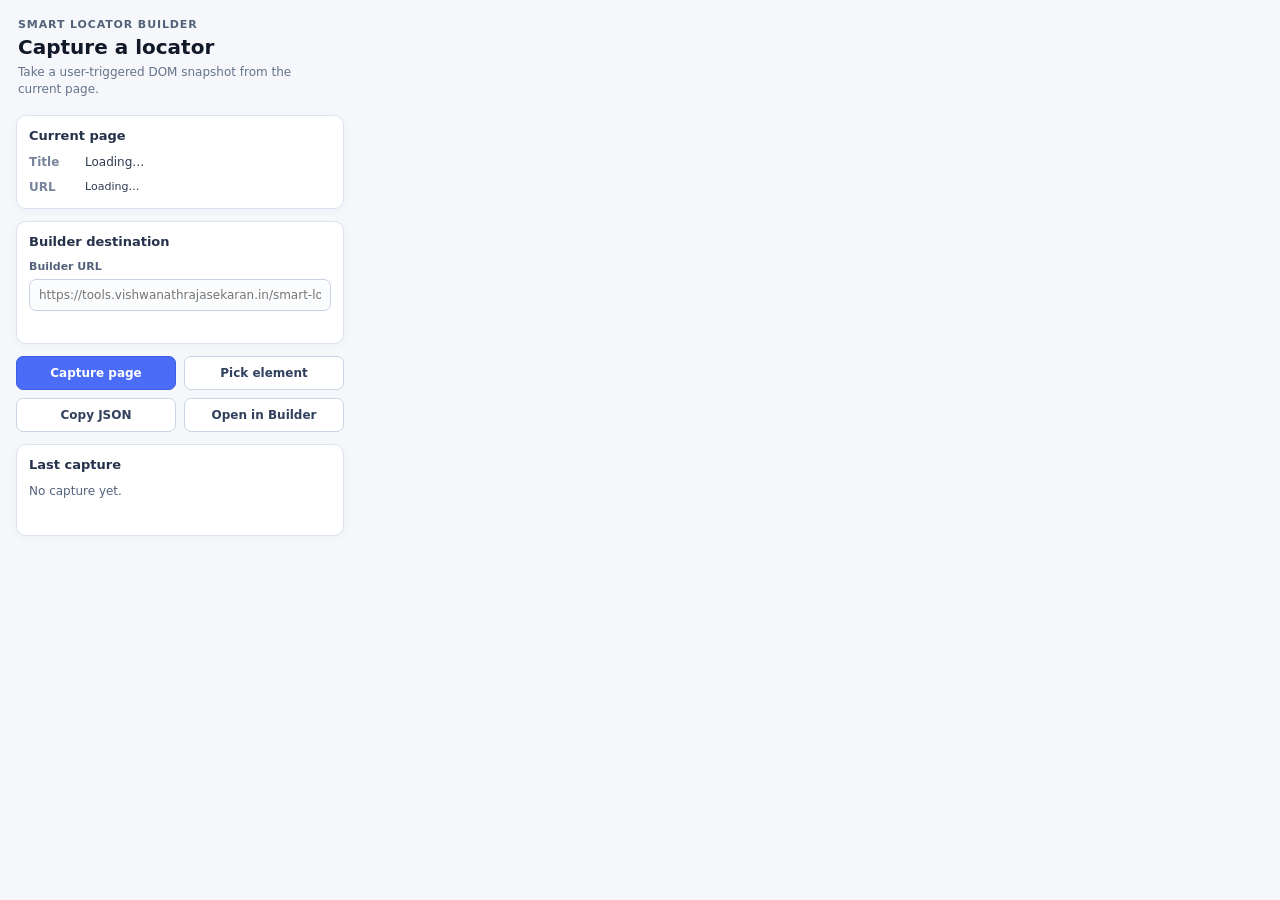
==== browser-extension/popup.html @ 505fffe5 "add Chrome and Edge locator capture extension" ====
<!doctype html>
<html lang="en">
  <head>
    <meta charset="utf-8">
    <meta name="viewport" content="width=device-width, initial-scale=1">
    <title>Smart Locator Builder</title>
    <link rel="stylesheet" href="popup.css">
  </head>
  <body>
    <main class="popup-shell">
      <header class="popup-header">
        <p class="eyebrow">Smart Locator Builder</p>
        <h1>Capture a locator</h1>
        <p class="subtitle">Take a user-triggered DOM snapshot from the current page.</p>
      </header>

      <section class="card page-card" aria-labelledby="current-page-heading">
        <h2 id="current-page-heading">Current page</h2>
        <dl class="page-details">
          <div class="detail-row">
            <dt>Title</dt>
            <dd id="current-page-title">Loading…</dd>
          </div>
          <div class="detail-row">
            <dt>URL</dt>
            <dd id="current-page-url" class="url-value">Loading…</dd>
          </div>
        </dl>
      </section>

      <section class="card" aria-labelledby="builder-heading">
        <h2 id="builder-heading">Builder destination</h2>
        <label class="field-label" for="builder-url">Builder URL</label>
        <input
          id="builder-url"
          class="text-input"
          type="url"
          inputmode="url"
          autocomplete="off"
          spellcheck="false"
          placeholder="https://tools.vishwanathrajasekaran.in/smart-locator/"
        >
        <p id="builder-url-status" class="field-status" role="status" aria-live="polite"></p>
      </section>

      <section class="actions" aria-label="Capture actions">
        <button id="capture-page" class="button button-primary" type="button">Capture page</button>
        <button id="pick-element" class="button button-secondary" type="button">Pick element</button>
        <button id="copy-json" class="button button-secondary" type="button">Copy JSON</button>
        <button id="open-builder" class="button button-secondary" type="button">Open in Builder</button>
      </section>

      <section class="card status-card" aria-labelledby="last-capture-heading">
        <h2 id="last-capture-heading">Last capture</h2>
        <p id="last-capture-status" class="status-text" role="status" aria-live="polite">No capture yet.</p>
        <p id="action-status" class="action-status" role="status" aria-live="polite"></p>
      </section>
    </main>

    <script src="popup.js"></script>
  </body>
</html>
---- browser-extension/popup.css ----
:root {
  color-scheme: light;
  font-family: Inter, ui-sans-serif, system-ui, -apple-system, BlinkMacSystemFont, "Segoe UI", sans-serif;
  background: #f5f7fb;
  color: #172033;
}

* {
  box-sizing: border-box;
}

body {
  width: 360px;
  min-height: 420px;
  margin: 0;
  background: #f5f7fb;
}

button,
input {
  font: inherit;
}

.popup-shell {
  display: grid;
  gap: 12px;
  padding: 16px;
}

.popup-header {
  padding: 2px 2px 4px;
}

.eyebrow {
  margin: 0 0 4px;
  color: #53627a;
  font-size: 11px;
  font-weight: 700;
  letter-spacing: 0.08em;
  text-transform: uppercase;
}

h1,
h2,
p {
  margin-top: 0;
}

h1 {
  margin-bottom: 5px;
  color: #111827;
  font-size: 20px;
  line-height: 1.2;
}

h2 {
  margin-bottom: 10px;
  color: #25324a;
  font-size: 13px;
  line-height: 1.25;
}

.subtitle {
  max-width: 310px;
  margin-bottom: 0;
  color: #65738b;
  font-size: 12px;
  line-height: 1.45;
}

.card {
  padding: 12px;
  border: 1px solid #dce3ef;
  border-radius: 10px;
  background: #ffffff;
  box-shadow: 0 2px 7px rgba(34, 49, 78, 0.04);
}

.page-details {
  display: grid;
  gap: 8px;
  margin: 0;
}

.detail-row {
  display: grid;
  grid-template-columns: 48px minmax(0, 1fr);
  gap: 8px;
  align-items: start;
  font-size: 12px;
  line-height: 1.4;
}

.detail-row dt {
  color: #77849a;
  font-weight: 600;
}

.detail-row dd {
  min-width: 0;
  margin: 0;
  overflow-wrap: anywhere;
  color: #2f3b52;
}

.url-value {
  color: #53627a;
  font-size: 11px;
}

.field-label {
  display: block;
  margin-bottom: 6px;
  color: #53627a;
  font-size: 11px;
  font-weight: 700;
}

.text-input {
  width: 100%;
  padding: 8px 9px;
  border: 1px solid #c8d2e3;
  border-radius: 7px;
  outline: none;
  background: #fbfcfe;
  color: #1d293d;
  font-size: 12px;
  transition: border-color 120ms ease, box-shadow 120ms ease;
}

.text-input:focus {
  border-color: #4a6cf7;
  box-shadow: 0 0 0 3px rgba(74, 108, 247, 0.14);
}

.text-input[aria-invalid="true"] {
  border-color: #c43d52;
}

.field-status {
  min-height: 15px;
  margin: 5px 0 0;
  color: #5f6e84;
  font-size: 11px;
  line-height: 1.35;
}

.field-status.error,
.action-status.error,
.status-text.error {
  color: #b32945;
}

.field-status.success,
.action-status.success {
  color: #187348;
}

.actions {
  display: grid;
  grid-template-columns: 1fr 1fr;
  gap: 8px;
}

.button {
  min-height: 34px;
  padding: 7px 9px;
  border: 1px solid transparent;
  border-radius: 7px;
  cursor: pointer;
  font-size: 12px;
  font-weight: 700;
  transition: background 120ms ease, border-color 120ms ease, transform 120ms ease;
}

.button:active {
  transform: translateY(1px);
}

.button:focus-visible {
  outline: 3px solid rgba(74, 108, 247, 0.25);
  outline-offset: 1px;
}

.button-primary {
  border-color: #3d5cde;
  background: #4a6cf7;
  color: #ffffff;
}

.button-primary:hover {
  background: #3f5fdf;
}

.button-secondary {
  border-color: #cbd5e4;
  background: #ffffff;
  color: #30405d;
}

.button-secondary:hover {
  border-color: #a9b7cd;
  background: #f8faff;
}

.button:disabled {
  cursor: wait;
  opacity: 0.62;
}

.status-card {
  min-height: 70px;
}

.status-text,
.action-status {
  margin-bottom: 0;
  color: #53627a;
  font-size: 12px;
  line-height: 1.4;
}

.action-status {
  min-height: 17px;
  margin-top: 6px;
  color: #3b6aa1;
}
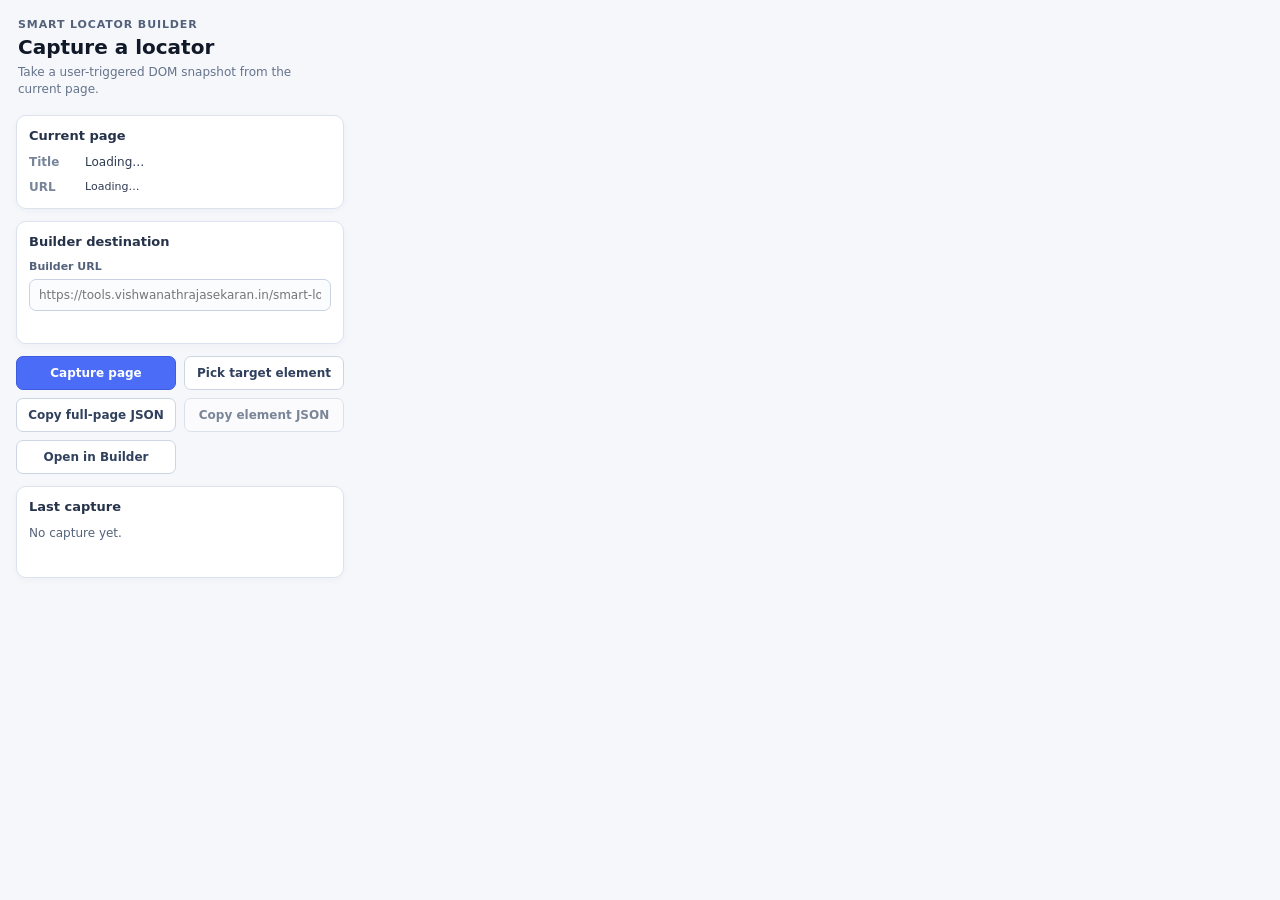
==== commit 38e0e8b4: "Updated browser extension" ====
--- a/browser-extension/popup.html
+++ b/browser-extension/popup.html
@@ -43,12 +43,13 @@
         <p id="builder-url-status" class="field-status" role="status" aria-live="polite"></p>
       </section>
 
-      <section class="actions" aria-label="Capture actions">
-        <button id="capture-page" class="button button-primary" type="button">Capture page</button>
-        <button id="pick-element" class="button button-secondary" type="button">Pick element</button>
-        <button id="copy-json" class="button button-secondary" type="button">Copy JSON</button>
-        <button id="open-builder" class="button button-secondary" type="button">Open in Builder</button>
-      </section>
+        <section class="actions" aria-label="Capture actions">
+          <button id="capture-page" class="button button-primary" type="button">Capture page</button>
+          <button id="pick-element" class="button button-secondary" type="button">Pick target element</button>
+          <button id="copy-json" class="button button-secondary" type="button">Copy full-page JSON</button>
+          <button id="copy-element-json" class="button button-secondary" type="button" disabled>Copy element JSON</button>
+          <button id="open-builder" class="button button-secondary" type="button">Open in Builder</button>
+        </section>
 
       <section class="card status-card" aria-labelledby="last-capture-heading">
         <h2 id="last-capture-heading">Last capture</h2>
